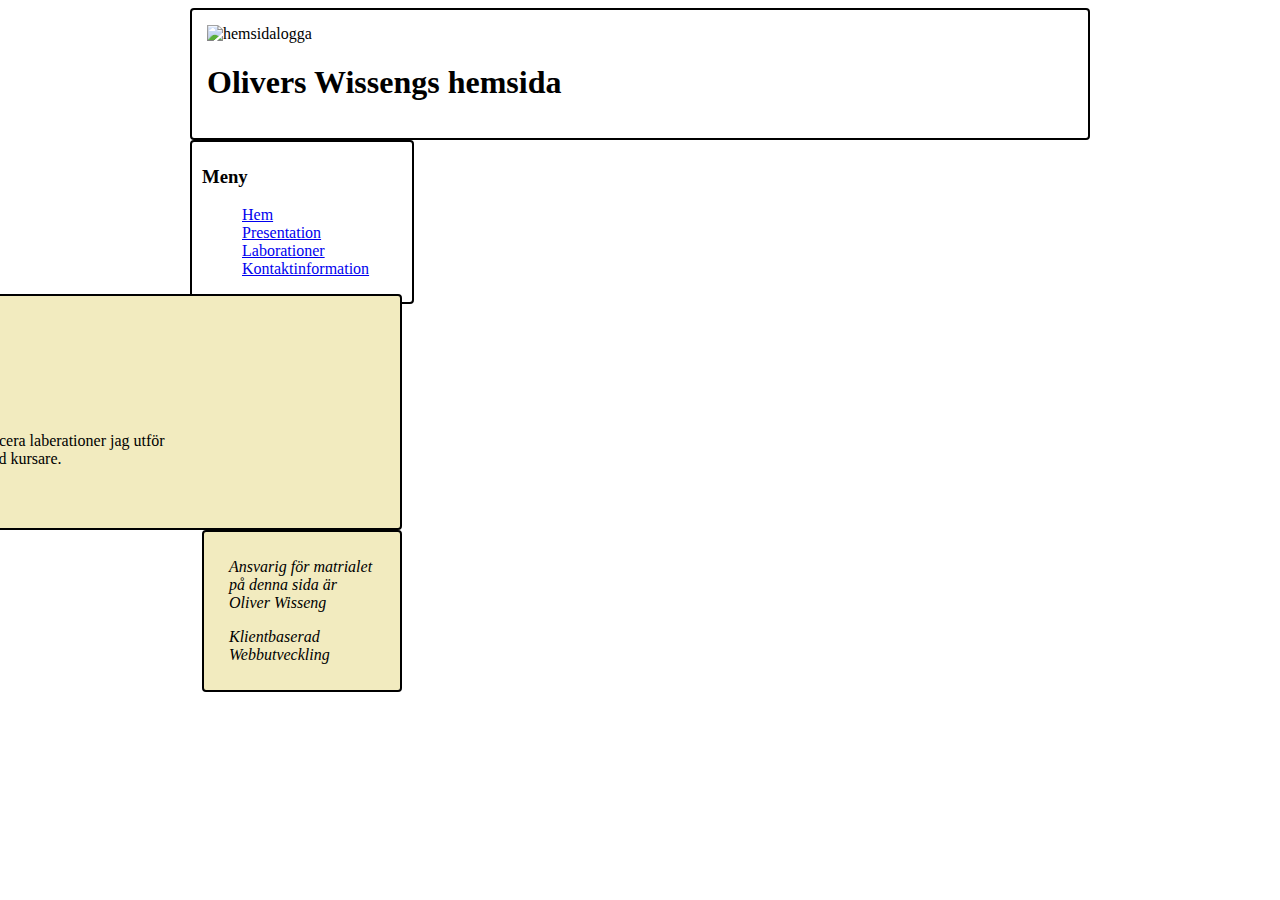
==== index.html @ 2fc3f3a2 "c9 strul" ====
<!doctype html>
<html>
	<head>
		<meta charset="UTF-8">
		<title>Startsida</title>
		<link rel="stylesheet" href="css/style.css" />
	</head>
	<body>
		<div id="wrap">
			<div id="header">
				<img src="pics/hemsidalogga.png" width="425" height="150" id="bilden" alt="hemsidalogga"/>
				<h1>Olivers Wissengs hemsida</h1>
			</div>
			<div id="meny">
				<h3>Meny</h3>
				<ul>
					<li>
						<a href="index.html">Hem</a>
					</li>
					<li>
						<a href="pages/presentation.html">Presentation</a>
					</li>
					<li>
						<a href="pages/Laborationer.html">Laborationer</a>
					</li>
					<li>
						<a href="pages/kontakt.html">Kontaktinformation</a>
					</li>
					</ul
			</div>
			<div id="content">
				<h2>Kursblogg</h2>
				<h3>Inlägg</h3>
				<p>
					<b>Studera inteaktionsdesign</b>
					<br>
					På denna kursblogg kommer jag publicera
					laberationer jag utför
					<br>
					och matrialet jag skapar själv eller med kursare.
				<p>
					Skrivet av Oliver 18/11-2013
				</p>
			</div>
			<div id="footer">
				<p>
					<i>Ansvarig för matrialet på denna sida är Oliver Wisseng</i>
				</p>
				<p>
					<i>Klientbaserad Webbutveckling</i>
				</p>
			</div>
		</div>
	</body>
</html>
---- css/style.css ----
/*  background footer/content #F2EBBF
    background meny #5C4B51
    
*/


#wrap {
        width: 900px;
        margin: 0 auto;
        
        
        }

#header {
        border:2px solid;
        border-radius: 4px;
        border-color: black;
        float: center;
        padding: 15px 15px;
        
}


#meny { border: 2px solid;
        Border-radius:4px;
        border-color: black;
        float: left;
        padding: 5px 10px;
        margin-left: auto;
        width:200px;
        height:150px;
        background-color:#;
        
}


      
#meny li {
        display: block;
        
}

#meny a:hover{
    color: white;
    background-color: blue;
    
}


#content { border: 2px solid;
            border-radius:4px;
            border-color:black;
            width: 620px;
            float: right;
            padding: 10px 25px;
            background-color:#F2EBBF;
            


}

#footer {
        border: 2px solid;
        border-radius: 4px;
        border-color: black;
        clear:both;
        padding: 10px 25px;
        background-color:#F2EBBF;
}
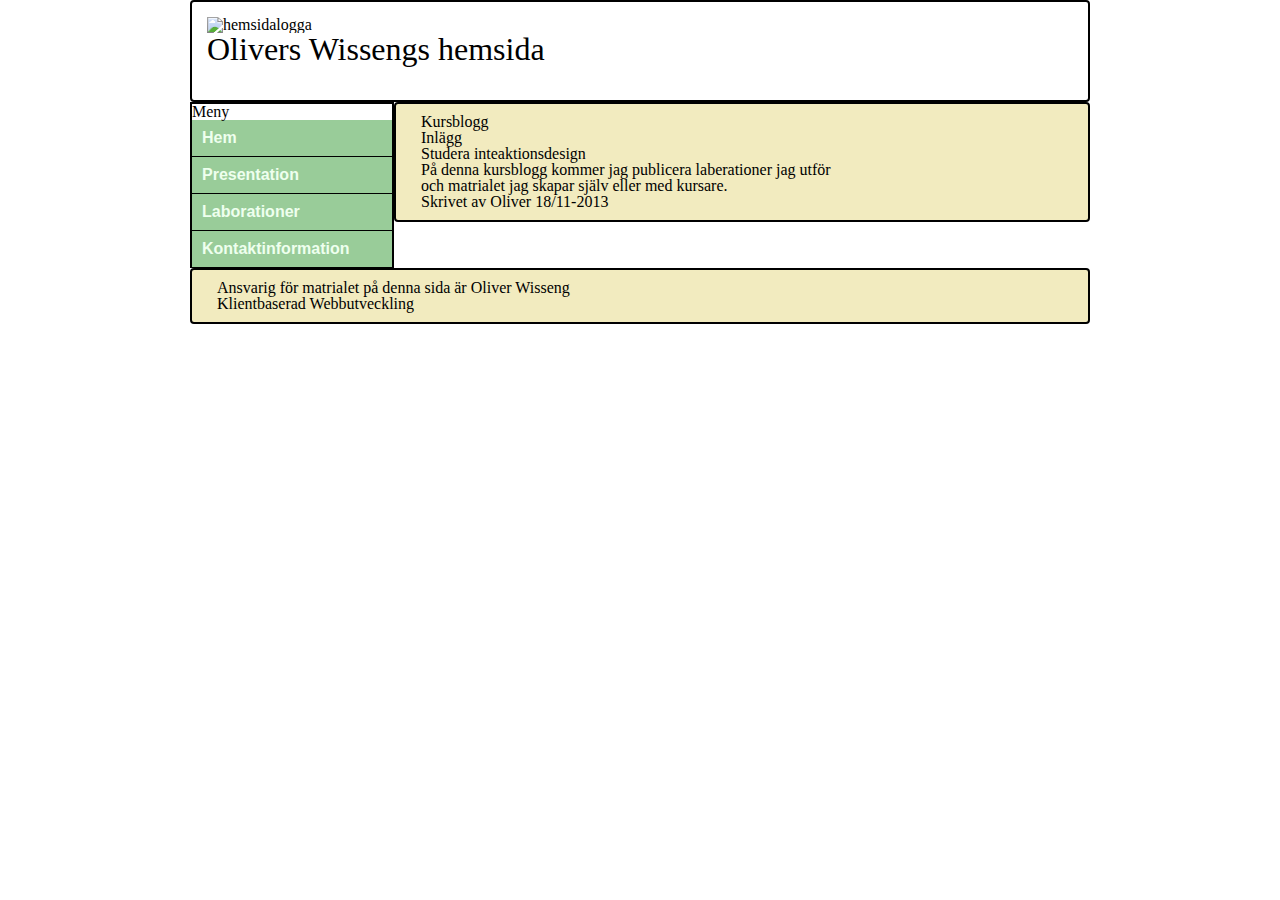
==== commit 22fe7688: "lagt till ny css" ====
--- a/index.html
+++ b/index.html
@@ -1,55 +1,51 @@
-<!doctype html>
-<html>
-	<head>
-		<meta charset="UTF-8">
-		<title>Startsida</title>
-		<link rel="stylesheet" href="css/style.css" />
-	</head>
-	<body>
-		<div id="wrap">
-			<div id="header">
-				<img src="pics/hemsidalogga.png" width="425" height="150" id="bilden" alt="hemsidalogga"/>
-				<h1>Olivers Wissengs hemsida</h1>
-			</div>
-			<div id="meny">
-				<h3>Meny</h3>
-				<ul>
-					<li>
-						<a href="index.html">Hem</a>
-					</li>
-					<li>
-						<a href="pages/presentation.html">Presentation</a>
-					</li>
-					<li>
-						<a href="pages/Laborationer.html">Laborationer</a>
-					</li>
-					<li>
-						<a href="pages/kontakt.html">Kontaktinformation</a>
-					</li>
-					</ul
-			</div>
-			<div id="content">
-				<h2>Kursblogg</h2>
-				<h3>Inlägg</h3>
-				<p>
-					<b>Studera inteaktionsdesign</b>
-					<br>
-					På denna kursblogg kommer jag publicera
-					laberationer jag utför
-					<br>
-					och matrialet jag skapar själv eller med kursare.
-				<p>
-					Skrivet av Oliver 18/11-2013
-				</p>
-			</div>
-			<div id="footer">
-				<p>
-					<i>Ansvarig för matrialet på denna sida är Oliver Wisseng</i>
-				</p>
-				<p>
-					<i>Klientbaserad Webbutveckling</i>
-				</p>
-			</div>
-		</div>
-	</body>
+<!doctype html>
+<html>
+<head>
+    <meta charset="UTF-8">
+    <title>Startsida</title>
+        <link rel="stylesheet" href="css/style.css" />
+    
+    
+</head>
+
+<body>
+<div id="wrap">
+<div id="header">
+
+             <img src="pics/hemsidalogga.png" width="423" height="150" id="bilden" alt="hemsidalogga"/>
+    <h1>Olivers Wissengs hemsida</h1>
+</div>
+	
+<div id="mainnav">
+	<h3>Meny</h3>
+	   
+	 <ul>
+	    <li><a href="index.html">Hem</a></li>
+        <li><a href="pages/presentation.html">Presentation</a></li>
+        <li><a href="pages/Laborationer.html">Laborationer</a></li>
+        <li><a href="pages/kontakt.html">Kontaktinformation</a></li>
+    </ul>
+
+    
+</div>
+	
+<div id="content">
+	    <h2>Kursblogg</h2>
+    	    <h3>Inlägg</h3>
+            	<p>
+                <b>Studera inteaktionsdesign</b>
+                	<br>På denna kursblogg kommer jag publicera
+                    laberationer jag utför <br>och matrialet jag skapar själv eller med kursare.
+                    <p>Skrivet av Oliver 18/11-2013</p>
+ </div
+ </div>
+ 
+ <div id="footer">
+        
+        <i><p>Ansvarig för matrialet på denna sida är Oliver Wisseng</p></i>
+        <i><p>Klientbaserad Webbutveckling</p></i>            	
+
+</div>
+
+</body>
 </html>--- a/css/style.css
+++ b/css/style.css
@@ -1,17 +1,59 @@
-
-
-/*  background footer/content #F2EBBF
-    background meny #5C4B51
-    
+/* http://meyerweb.com/eric/tools/css/reset/ 
+   v2.0 | 20110126
+   License: none (public domain)
 */
 
+html, body, div, span, applet, object, iframe,
+h1, h2, h3, h4, h5, h6, p, blockquote, pre,
+a, abbr, acronym, address, big, cite, code,
+del, dfn, em, img, ins, kbd, q, s, samp,
+small, strike, strong, sub, sup, tt, var,
+b, u, i, center,
+dl, dt, dd, ol, ul, li,
+fieldset, form, label, legend,
+table, caption, tbody, tfoot, thead, tr, th, td,
+article, aside, canvas, details, embed, 
+figure, figcaption, footer, header, hgroup, 
+menu, nav, output, ruby, section, summary,
+time, mark, audio, video {
+	margin: 0;
+	padding: 0;
+	border: 0;
+	font-size: 100%;
+	font: inherit;
+	vertical-align: baseline;
+}
+/* HTML5 display-role reset for older browsers */
+article, aside, details, figcaption, figure, 
+footer, header, hgroup, menu, nav, section {
+	display: block;
+}
+body {
+	line-height: 1;
+}
+ol, ul {
+	list-style: none;
+}
+blockquote, q {
+	quotes: none;
+}
+blockquote:before, blockquote:after,
+q:before, q:after {
+	content: '';
+	content: none;
+}
+table {
+	border-collapse: collapse;
+	border-spacing: 0;
+}
+
+/*--------------------------------------------------------*/
 
 #wrap {
         width: 900px;
         margin: 0 auto;
         
-        
-        }
+}
 
 #header {
         border:2px solid;
@@ -22,50 +64,53 @@
         
 }
 
-
-#meny { border: 2px solid;
-        Border-radius:4px;
-        border-color: black;
-        float: left;
-        padding: 5px 10px;
-        margin-left: auto;
-        width:200px;
-        height:150px;
-        background-color:#;
-        
-}
-
-
-      
-#meny li {
-        display: block;
-        
-}
-
-#meny a:hover{
-    color: white;
-    background-color: blue;
+h1 { font-size:2em;
+    margin-bottom:20px;
     
 }
-
 
 #content { border: 2px solid;
             border-radius:4px;
             border-color:black;
-            width: 620px;
+            width: 642px;
             float: right;
             padding: 10px 25px;
             background-color:#F2EBBF;
-            
+}
+
+#mainnav { border:2px solid black;
+        width:200px;
+        border-bottom:none;
+        border-color: black;
+        float:left;
+}
+
+#mainnav li{ border-bottom:1px solid black;
 
 
 }
 
-#footer {
-        border: 2px solid;
+#mainnav a{ text-decoration:none;
+            background-color:#9C9;
+            color:#EFE;
+            font-family: helvetica, sans-sherif;
+            font-weight:bold;
+            display:block;
+            padding:10px;
+}
+
+#mainnav a:hover {  background-color:#EFE;
+                    color:#9C9;
+}
+ 
+#footer { border: 2px solid;
         border-radius: 4px;
         border-color: black;
         clear:both;
         padding: 10px 25px;
         background-color:#F2EBBF;
-}+}         
+
+
+        
+    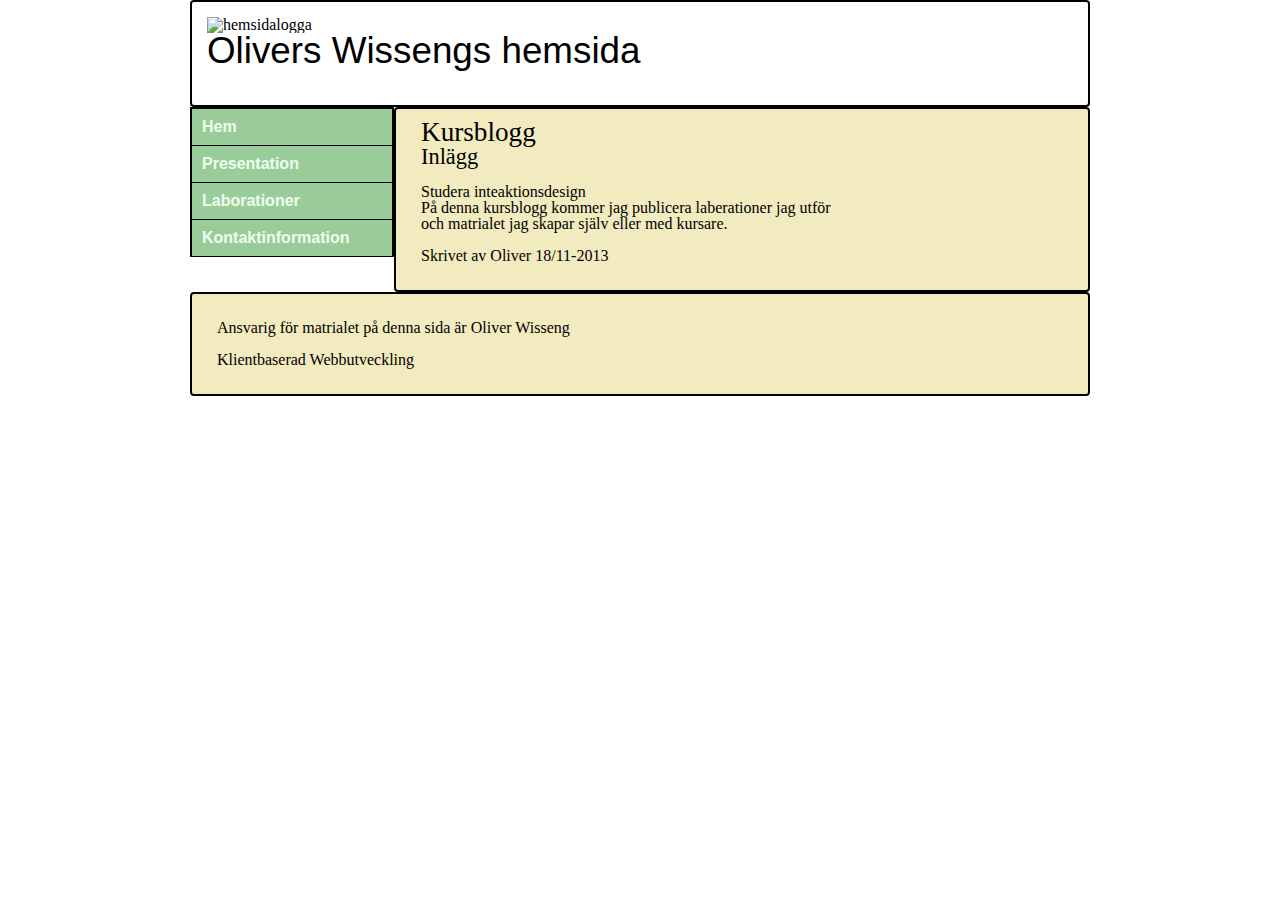
==== commit baf0ed3e: "fixar texten i stylesheet" ====
--- a/index.html
+++ b/index.html
@@ -17,8 +17,7 @@
 </div>
 	
 <div id="mainnav">
-	<h3>Meny</h3>
-	   
+	
 	 <ul>
 	    <li><a href="index.html">Hem</a></li>
         <li><a href="pages/presentation.html">Presentation</a></li>
--- a/css/style.css
+++ b/css/style.css
@@ -4,7 +4,7 @@
 */
 
 html, body, div, span, applet, object, iframe,
-h1, h2, h3, h4, h5, h6, p, blockquote, pre,
+h1, h2, h3, h4, h5, h6, blockquote, pre,
 a, abbr, acronym, address, big, cite, code,
 del, dfn, em, img, ins, kbd, q, s, samp,
 small, strike, strong, sub, sup, tt, var,
@@ -64,9 +64,23 @@
         
 }
 
-h1 { font-size:2em;
+#bilden { float:center;
+
+}
+
+h1 { font-size:2.3em;
     margin-bottom:20px;
+    font-family:helvetica, sans-sherif;
+    font-weight:blod;
     
+}
+
+h2 { font-size:1.7em;
+
+}
+
+h3 { font-size:1.4em;
+
 }
 
 #content { border: 2px solid;
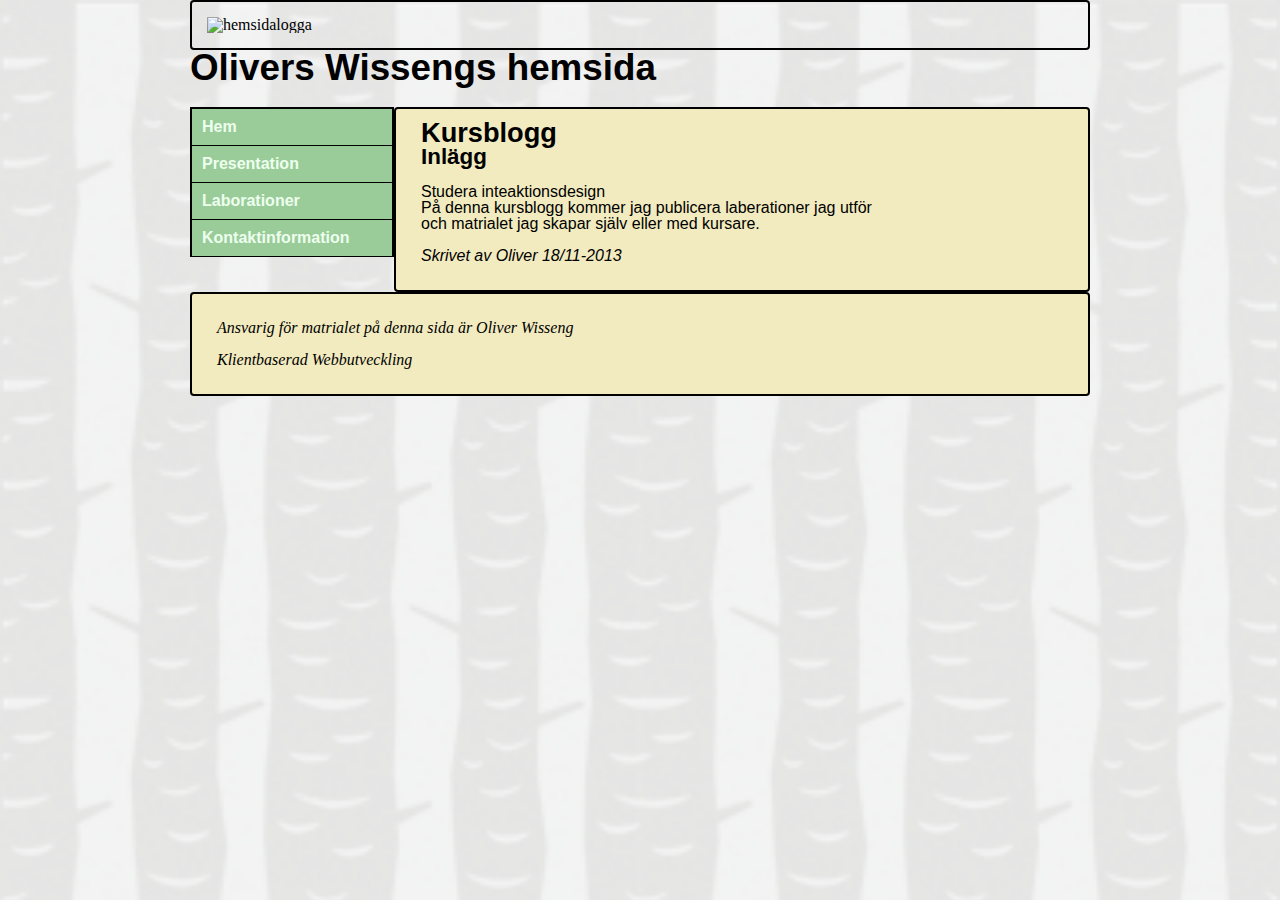
==== commit 7f24c08a: "lagt till bild och skrit mer csskod" ====
--- a/index.html
+++ b/index.html
@@ -1,5 +1,5 @@
 <!doctype html>
-<html>
+<html id="background">
 <head>
     <meta charset="UTF-8">
     <title>Startsida</title>
@@ -13,13 +13,14 @@
 <div id="header">
 
              <img src="pics/hemsidalogga.png" width="423" height="150" id="bilden" alt="hemsidalogga"/>
-    <h1>Olivers Wissengs hemsida</h1>
+
 </div>
+<h1>Olivers Wissengs hemsida</h1>
 	
 <div id="mainnav">
 	
 	 <ul>
-	    <li><a href="index.html">Hem</a></li>
+	    <li><a href="index.html" class="active">Hem</a></li>
         <li><a href="pages/presentation.html">Presentation</a></li>
         <li><a href="pages/Laborationer.html">Laborationer</a></li>
         <li><a href="pages/kontakt.html">Kontaktinformation</a></li>
@@ -35,15 +36,16 @@
                 <b>Studera inteaktionsdesign</b>
                 	<br>På denna kursblogg kommer jag publicera
                     laberationer jag utför <br>och matrialet jag skapar själv eller med kursare.
-                    <p>Skrivet av Oliver 18/11-2013</p>
- </div
- </div>
+                    <p><i>Skrivet av Oliver 18/11-2013</i></p>
  
- <div id="footer">
+</div>
+ 
+<div id="footer">
         
-        <i><p>Ansvarig för matrialet på denna sida är Oliver Wisseng</p></i>
-        <i><p>Klientbaserad Webbutveckling</p></i>            	
+        <p><i>Ansvarig för matrialet på denna sida är Oliver Wisseng</i></p>
+        <p><i>Klientbaserad Webbutveckling</i></p>           	
 
+</div>
 </div>
 
 </body>
--- a/css/style.css
+++ b/css/style.css
@@ -10,8 +10,7 @@
 small, strike, strong, sub, sup, tt, var,
 b, u, i, center,
 dl, dt, dd, ol, ul, li,
-fieldset, form, label, legend,
-table, caption, tbody, tfoot, thead, tr, th, td,
+fieldset, form, label, legend, caption, tbody, tfoot, thead, th,
 article, aside, canvas, details, embed, 
 figure, figcaption, footer, header, hgroup, 
 menu, nav, output, ruby, section, summary,
@@ -49,12 +48,18 @@
 
 /*--------------------------------------------------------*/
 
+                            /*backgrunds bild */
+
+#background { background: url(pics/tree_bark.png) no-repeat; 
+                background-size: cover;
+}
+
 #wrap {
         width: 900px;
         margin: 0 auto;
         
 }
-
+                            /* logga */
 #header {
         border:2px solid;
         border-radius: 4px;
@@ -64,25 +69,29 @@
         
 }
 
-#bilden { float:center;
-
-}
+                            /*typografi för headlines */
 
 h1 { font-size:2.3em;
     margin-bottom:20px;
     font-family:helvetica, sans-sherif;
-    font-weight:blod;
+    font-weight:bold;
     
 }
 
 h2 { font-size:1.7em;
+    font-weight:bold;
 
 }
 
 h3 { font-size:1.4em;
+    font-weight:bold;
 
 }
 
+h4 { font-size:1.2em;
+    font-weight:bold;
+}
+                                        /* body delen */
 #content { border: 2px solid;
             border-radius:4px;
             border-color:black;
@@ -90,7 +99,23 @@
             float: right;
             padding: 10px 25px;
             background-color:#F2EBBF;
+            font-family:helvetica, sans-sherif;
 }
+
+#content li b{ font-weight:bold;
+        
+
+}
+
+#content li a:hover{  color: green;
+                        text-decoration:underline;
+}
+
+#content i{ font-style:italic;
+
+}
+
+                                            /*meny instälningar */
 
 #mainnav { border:2px solid black;
         width:200px;
@@ -116,7 +141,9 @@
 #mainnav a:hover {  background-color:#EFE;
                     color:#9C9;
 }
- 
+
+
+                                            /*längst ner på sidan */
 #footer { border: 2px solid;
         border-radius: 4px;
         border-color: black;
@@ -125,6 +152,8 @@
         background-color:#F2EBBF;
 }         
 
-
+#footer i{ font-style:italic;
+            float:center;
+}
         
     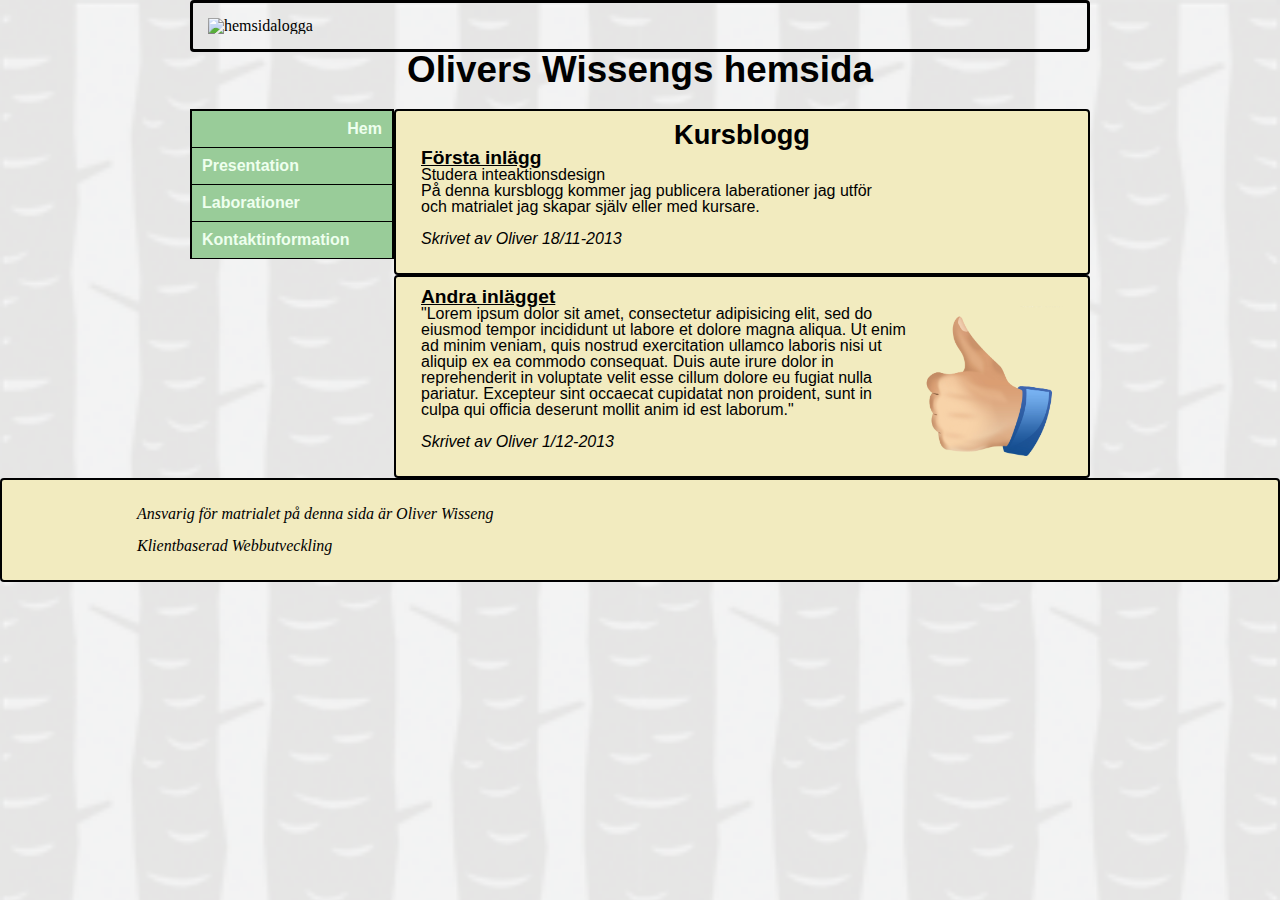
==== commit 328a11b5: "lagt till bild men har kod" ====
--- a/index.html
+++ b/index.html
@@ -28,22 +28,39 @@
 
     
 </div>
-	
+	                
 <div id="content">
-	    <h2>Kursblogg</h2>
-    	    <h3>Inlägg</h3>
-            	<p>
+	   
+	   <h2>Kursblogg</h2>
+    	    <h4>Första inlägg</h4>
+            	
                 <b>Studera inteaktionsdesign</b>
                 	<br>På denna kursblogg kommer jag publicera
                     laberationer jag utför <br>och matrialet jag skapar själv eller med kursare.
                     <p><i>Skrivet av Oliver 18/11-2013</i></p>
  
 </div>
+
+<div id="content">  
+                        <h4>Andra inlägget</h4>
+                        <img src="pics/thumb.png"width="150" height="150" id="bloggbild1" alt="bloggbild"/>
+                     "Lorem ipsum dolor sit amet, consectetur adipisicing elit, sed do eiusmod tempor
+                    incididunt ut labore et dolore magna aliqua. Ut enim ad minim veniam, quis nostrud 
+                    exercitation ullamco laboris nisi ut aliquip ex ea commodo consequat.
+                    Duis aute irure dolor in reprehenderit in voluptate velit esse cillum dolore eu 
+                    fugiat nulla pariatur. Excepteur sint occaecat cupidatat non proident, sunt 
+                    in culpa qui officia deserunt mollit anim id est laborum."
+                    <p><i>Skrivet av Oliver 1/12-2013</i></p>
+                
+</div>
+                    
+                    
+</div>
  
 <div id="footer">
         
-        <p><i>Ansvarig för matrialet på denna sida är Oliver Wisseng</i></p>
-        <p><i>Klientbaserad Webbutveckling</i></p>           	
+        <p><i class="nere">Ansvarig för matrialet på denna sida är Oliver Wisseng</i></p>
+        <p><i class="nere">Klientbaserad Webbutveckling</i></p>           	
 
 </div>
 </div>
--- a/css/style.css
+++ b/css/style.css
@@ -61,7 +61,7 @@
 }
                             /* logga */
 #header {
-        border:2px solid;
+        border:solid;
         border-radius: 4px;
         border-color: black;
         float: center;
@@ -69,29 +69,34 @@
         
 }
 
-                            /*typografi för headlines */
+                            /* rubriker */
 
 h1 { font-size:2.3em;
     margin-bottom:20px;
     font-family:helvetica, sans-sherif;
     font-weight:bold;
+    text-align:center;
     
 }
 
 h2 { font-size:1.7em;
     font-weight:bold;
-
+    font-family:helvetica, sans-sherif;
+    text-align:center;
 }
 
 h3 { font-size:1.4em;
     font-weight:bold;
-
+    font-family:helvetica, sans-sherif;
 }
 
 h4 { font-size:1.2em;
     font-weight:bold;
+    font-family:helvetica, sans-sherif;
+    text-decoration:underline;
 }
-                                        /* body delen */
+                                /* body delen */
+
 #content { border: 2px solid;
             border-radius:4px;
             border-color:black;
@@ -115,7 +120,12 @@
 
 }
 
-                                            /*meny instälningar */
+#content dd{ text-align:justify;
+}
+
+#bloggbild1 { float:right;
+}
+                                    /*meny instälningar */
 
 #mainnav { border:2px solid black;
         width:200px;
@@ -142,7 +152,28 @@
                     color:#9C9;
 }
 
+.active { text-align:right;
 
+}
+
+                                            /* tabeller */
+#tabell  {
+    border: 2px solid;
+    border-radius: 5px;
+    border-collapse: ;
+    padding: 50px 50px;
+    background-color: white;
+}
+#tabell tr {
+    padding: 5px 5px;
+    background-color:#9C9;
+    
+}
+
+#tabell th {    
+            padding: 5px 5px;
+             background-color:#EFE;
+}
                                             /*längst ner på sidan */
 #footer { border: 2px solid;
         border-radius: 4px;
@@ -152,8 +183,13 @@
         background-color:#F2EBBF;
 }         
 
-#footer i{ font-style:italic;
-            float:center;
+#footer p i{ font-style:italic;
+            text-align:center;
 }
-        
+
+.nere {
+     
+        text-align: center;
+        padding: 110px;
+    }    
     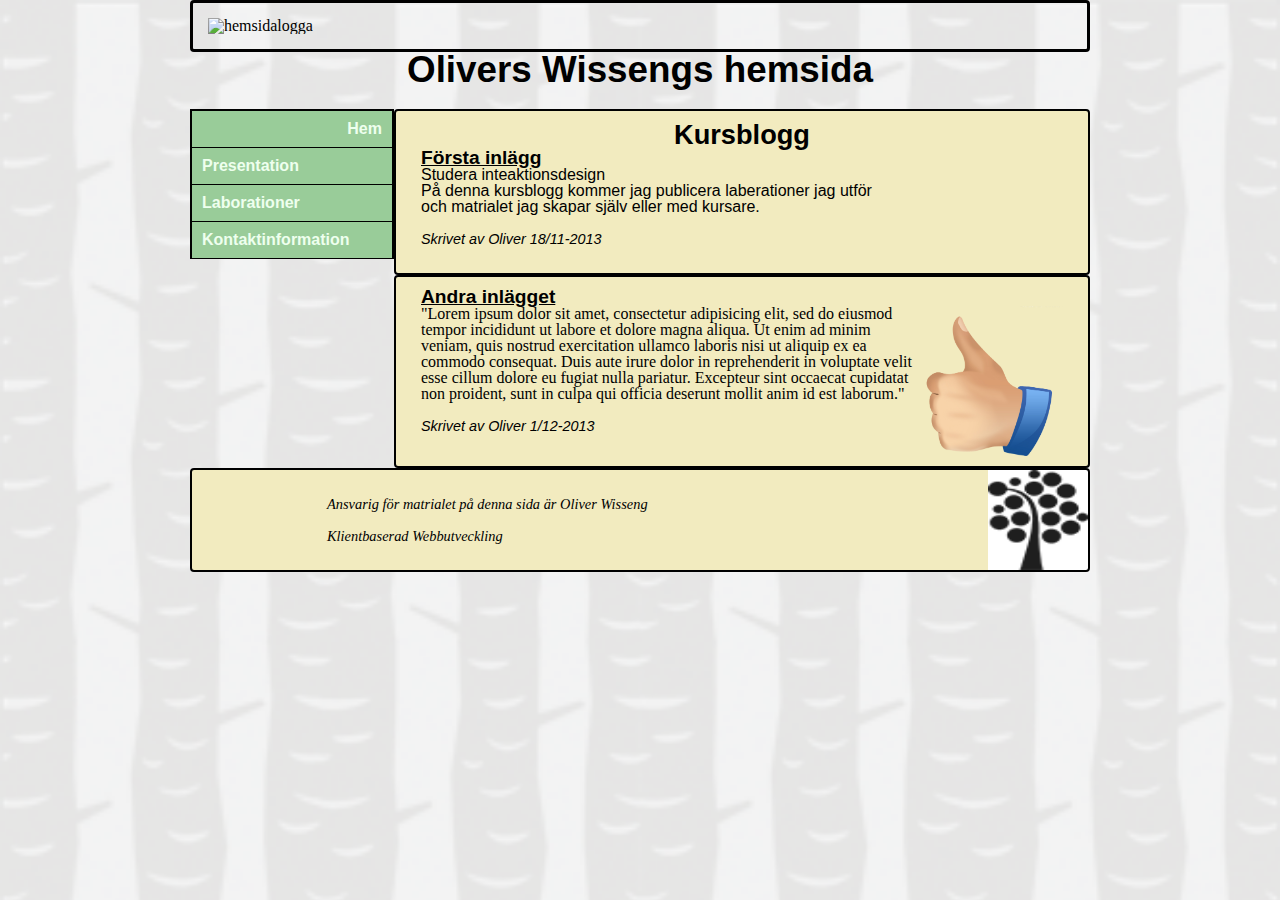
==== commit c8ab0874: "gjort klart labb 2" ====
--- a/index.html
+++ b/index.html
@@ -44,18 +44,18 @@
 <div id="content">  
                         <h4>Andra inlägget</h4>
                         <img src="pics/thumb.png"width="150" height="150" id="bloggbild1" alt="bloggbild"/>
-                     "Lorem ipsum dolor sit amet, consectetur adipisicing elit, sed do eiusmod tempor
+                    <div id="bloggt1"> "Lorem ipsum dolor sit amet, consectetur adipisicing elit, sed do eiusmod tempor
                     incididunt ut labore et dolore magna aliqua. Ut enim ad minim veniam, quis nostrud 
                     exercitation ullamco laboris nisi ut aliquip ex ea commodo consequat.
                     Duis aute irure dolor in reprehenderit in voluptate velit esse cillum dolore eu 
                     fugiat nulla pariatur. Excepteur sint occaecat cupidatat non proident, sunt 
-                    in culpa qui officia deserunt mollit anim id est laborum."
+                    in culpa qui officia deserunt mollit anim id est laborum."</div>
                     <p><i>Skrivet av Oliver 1/12-2013</i></p>
                 
 </div>
                     
                     
-</div>
+
  
 <div id="footer">
         
--- a/css/style.css
+++ b/css/style.css
@@ -50,7 +50,7 @@
 
                             /*backgrunds bild */
 
-#background { background: url(pics/tree_bark.png) no-repeat; 
+#background { background: url(pics/tree_bark.png); 
                 background-size: cover;
 }
 
@@ -117,10 +117,17 @@
 }
 
 #content i{ font-style:italic;
+            font-size:0.9em;
 
 }
 
 #content dd{ text-align:justify;
+
+}
+
+
+#bloggt1 { font-family:Lorem ipsum;
+
 }
 
 #bloggbild1 { float:right;
@@ -148,8 +155,14 @@
             padding:10px;
 }
 
-#mainnav a:hover {  background-color:#EFE;
-                    color:#9C9;
+
+}
+
+#mainnav { background-image: url(logo_symbol.png);
+            background-position:bottom;
+            background-size:200px 200px;
+            background-repeat:no-repeat;
+            position:absolute;
 }
 
 .active { text-align:right;
@@ -173,6 +186,9 @@
 #tabell th {    
             padding: 5px 5px;
              background-color:#EFE;
+}
+
+#lab { background-color:#EFE;
 }
                                             /*längst ner på sidan */
 #footer { border: 2px solid;
@@ -184,7 +200,15 @@
 }         
 
 #footer p i{ font-style:italic;
-            text-align:center;
+            font-size:0.9em;
+}
+
+#footer {   background-image: url(pics/logo_symbol.png);
+        background-position: right;
+        background-size:100px 100px;
+        background-repeat:no-repeat;
+            
+            
 }
 
 .nere {
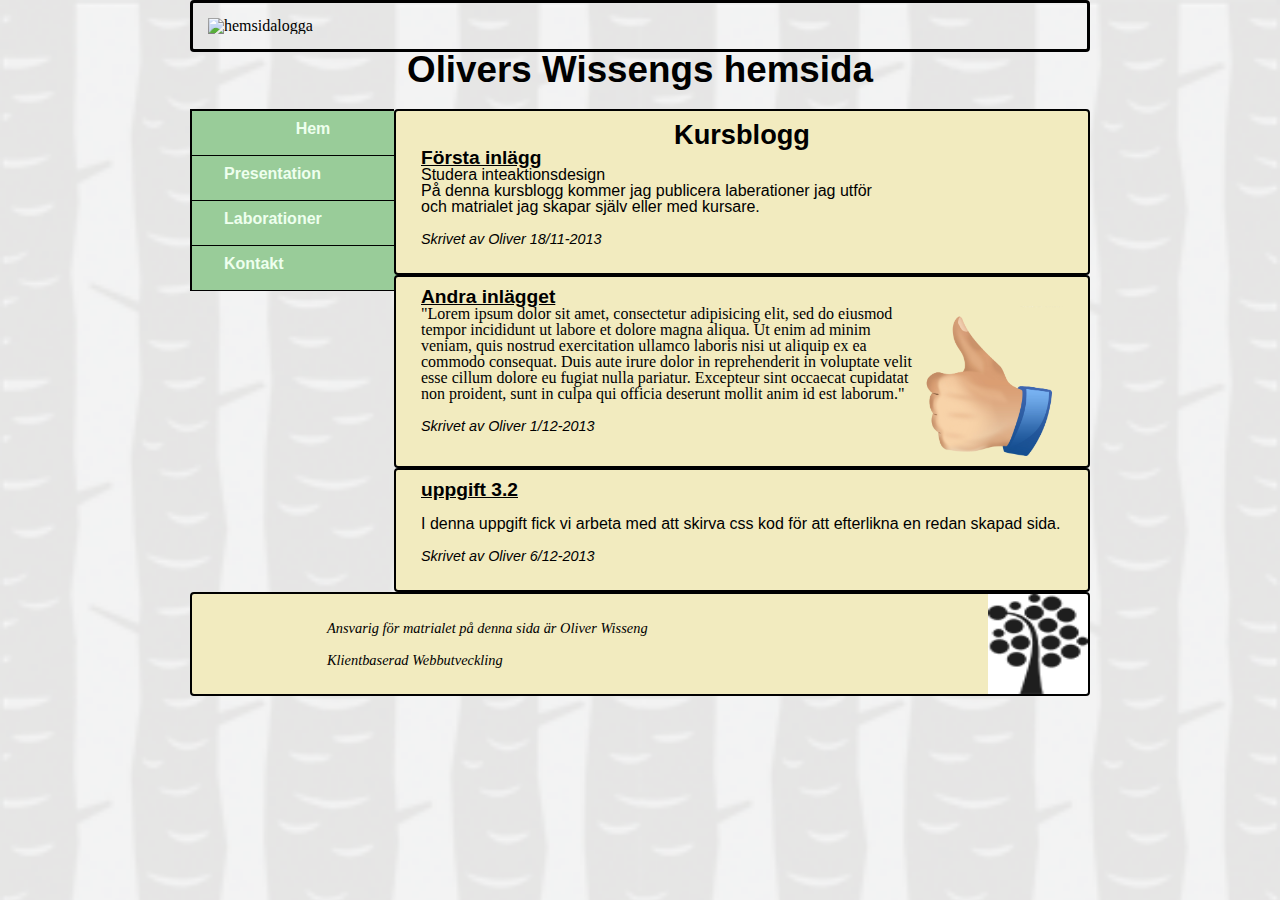
==== commit f7541a47: "lagt till sprite ikoner" ====
--- a/index.html
+++ b/index.html
@@ -4,6 +4,8 @@
     <meta charset="UTF-8">
     <title>Startsida</title>
         <link rel="stylesheet" href="css/style.css" />
+        
+        <link rel="stylesheet" media="print" href="css/print.css" type="text/css" />
     
     
 </head>
@@ -19,11 +21,11 @@
 	
 <div id="mainnav">
 	
-	 <ul>
-	    <li><a href="index.html" class="active">Hem</a></li>
-        <li><a href="pages/presentation.html">Presentation</a></li>
-        <li><a href="pages/Laborationer.html">Laborationer</a></li>
-        <li><a href="pages/kontakt.html">Kontaktinformation</a></li>
+	 <ul id=sprite>
+	    <li><a id="hem" href="index.html" class="active">Hem</a></li>
+        <li><a id="pres" href="pages/presentation.html">Presentation</a></li>
+        <li><a id="labbb" href="pages/Laborationer.html">Laborationer</a></li>
+        <li><a id="kont" href="pages/kontakt.html">Kontakt</a></li>
     </ul>
 
     
@@ -53,6 +55,17 @@
                     <p><i>Skrivet av Oliver 1/12-2013</i></p>
                 
 </div>
+
+<div id="content">          
+                        <h4>uppgift 3.2 </h4>
+                        <p>I denna uppgift fick vi arbeta med att skirva 
+                        css kod för att efterlikna en redan skapad sida. 
+                        </p>
+                        <p><i>Skrivet av Oliver 6/12-2013</i></p>
+    
+    
+    
+</div>
                     
                     
 
--- a/css/style.css
+++ b/css/style.css
@@ -133,13 +133,63 @@
 #bloggbild1 { float:right;
 }
                                     /*meny instälningar */
-
-#mainnav { border:2px solid black;
+                                    
+                                        /*sprite*/
+
+#sprite a { background-image: url(pics/sprite.png);
+            width:200px;
+            height:24px;
+            display:block;
+            text-indent: 22px;
+            background-repeat:no-repeat;
+        
+}
+
+#hem {      background-position:0 0;
+    
+}
+
+#hem:hover { background-position:0 -48px;
+    
+}
+
+#pres {     background-position:0 -192px;
+    
+}
+
+#pres:hover { background-position: 0 -240px;
+
+}
+
+#labbb {    background-position:0 -96px;
+
+}
+
+#labbb:hover {background-position: 0 -144px;
+}
+
+#kont {     background-position:0 -288px;
+    
+} 
+
+#kont:hover {  background-position: 0 -336px;
+    
+}
+
+/*sprite slut*/
+
+
+
+#mainnav { border:2px solid black;          
         width:200px;
         border-bottom:none;
         border-color: black;
         float:left;
-}
+        
+        
+        
+}
+
 
 #mainnav li{ border-bottom:1px solid black;
 
@@ -153,27 +203,19 @@
             font-weight:bold;
             display:block;
             padding:10px;
-}
-
-
-}
-
-#mainnav { background-image: url(logo_symbol.png);
-            background-position:bottom;
-            background-size:200px 200px;
-            background-repeat:no-repeat;
-            position:absolute;
-}
-
-.active { text-align:right;
-
-}
+            
+}
+
+
+.active { text-align:center;
+
+}
+            
 
                                             /* tabeller */
 #tabell  {
     border: 2px solid;
     border-radius: 5px;
-    border-collapse: ;
     padding: 50px 50px;
     background-color: white;
 }
@@ -215,5 +257,7 @@
      
         text-align: center;
         padding: 110px;
-    }    
+    }   
+    
+    
     --- a/css/print.css
+++ b/css/print.css
@@ -0,0 +1,23 @@
+
+
+#header { display:none;
+
+}
+
+#mainnav { display:none;
+
+}
+
+#content { font-family:"Times New Roman", Times, serif;
+            font-size: 12pt;
+
+}
+
+#content a:after {
+    content : " ("attr(href) ") "; 
+}
+
+#footer { font-family:"Times New Roman", Times, serif;
+                        font-size: 12pt;
+
+}